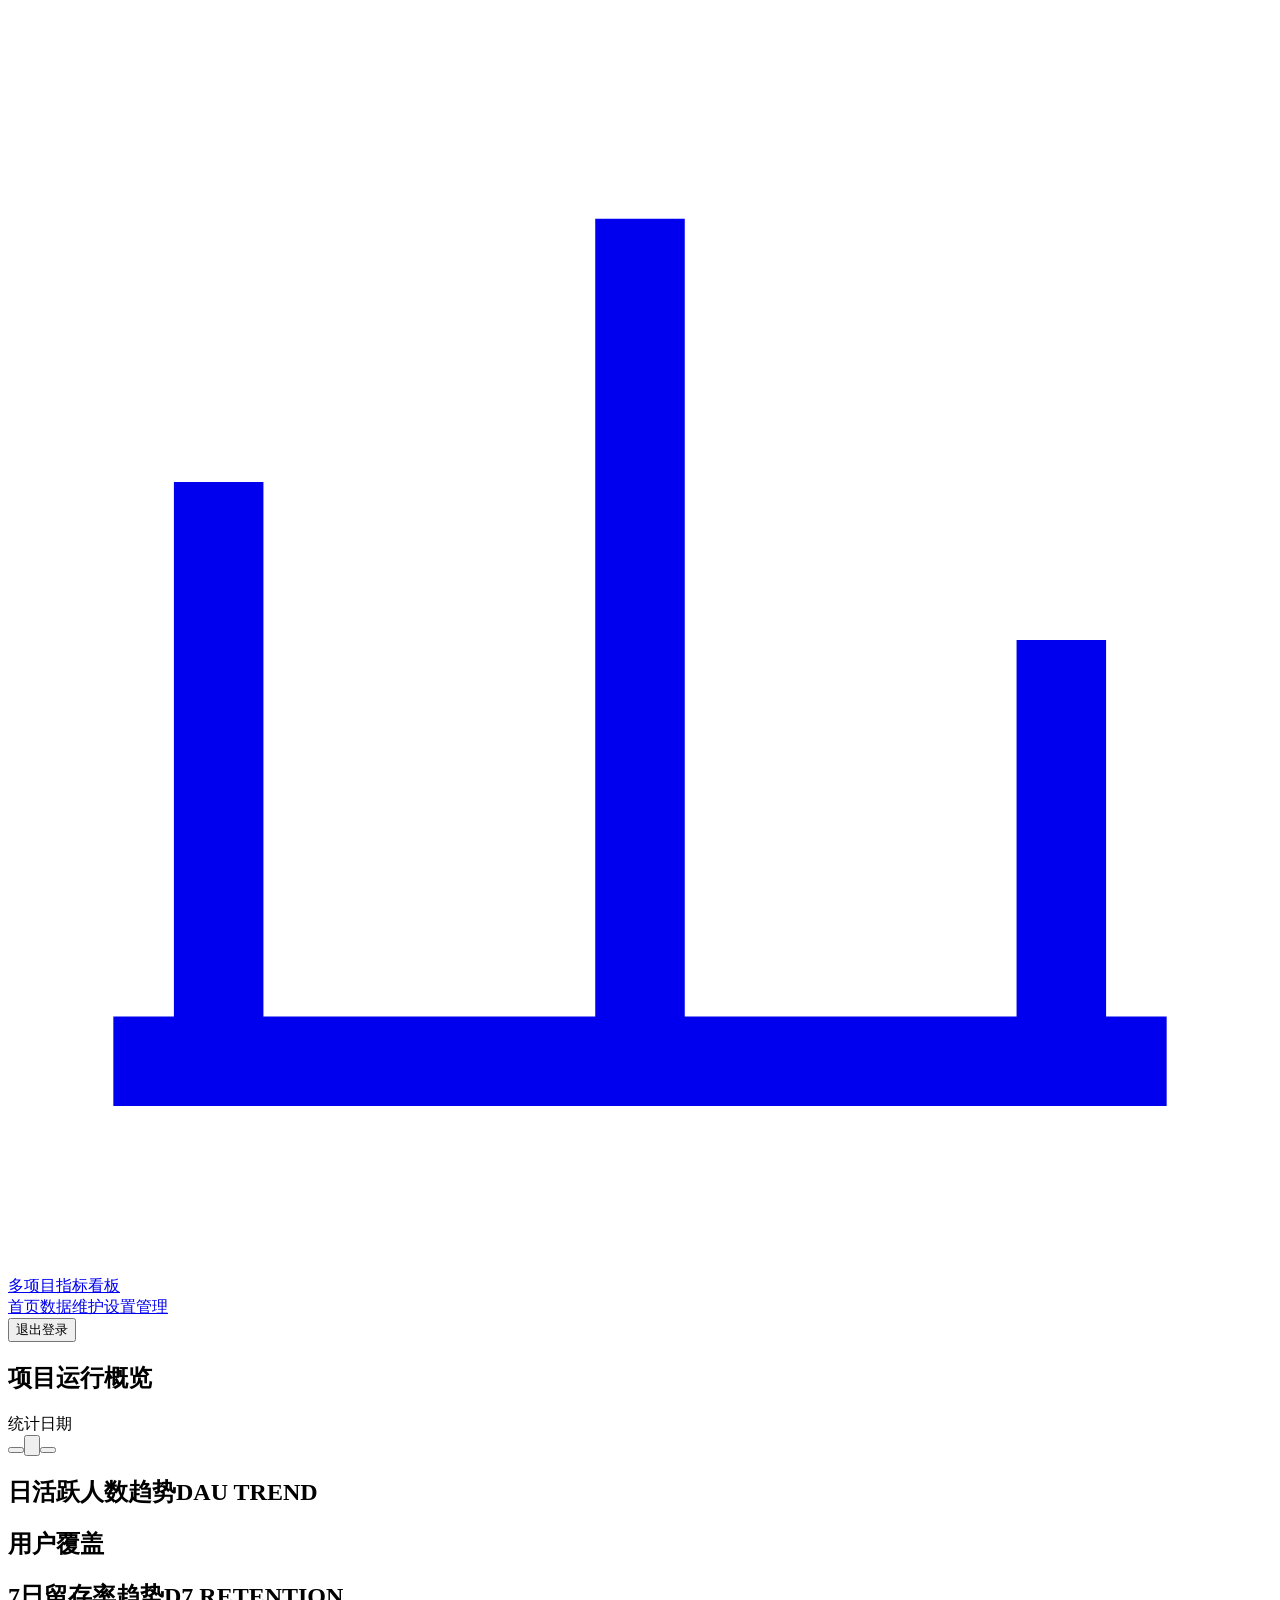
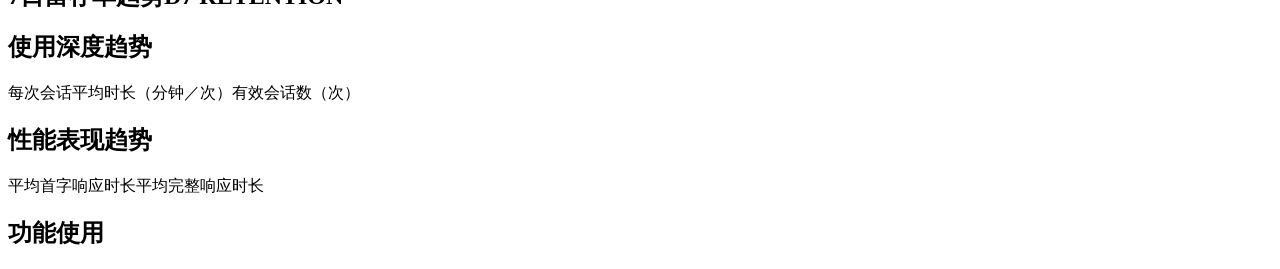
==== 应用/static/home.html @ b9f23270 "实现首页项目看板与授权范围内真实指标查询" ====
<!doctype html><html lang="zh-CN"><head><meta charset="utf-8"><meta name="viewport" content="width=device-width,initial-scale=1"><title>首页 · 多项目指标看板</title><link rel="stylesheet" href="/dashboard/assets/home.css"><script src="/dashboard/assets/home-charts.js" defer></script><script src="/dashboard/assets/home.js" defer></script></head><body>
<header class="topbar"><a class="brand" href="/dashboard/"><span class="brandmark"><svg viewBox="0 0 24 24" fill="none" stroke="currentColor" stroke-width="1.7"><path d="M4 20V9m8 11V4m8 16V12M2 20h20"/></svg></span>多项目指标看板</a><nav aria-label="主导航"><a class="active" href="/dashboard/" aria-current="page">首页</a><a href="/dashboard/maintain">数据维护</a><a href="/dashboard/settings/menus">设置管理</a></nav><button id="logout" class="date-trigger">退出登录</button></header>
<main class="page"><p id="homeStatus" role="status"></p><section class="intro"><h1>项目运行概览</h1></section><section class="controls"><div id="projectTabs" class="project-tabs" role="tablist" aria-label="选择项目"></div><div class="date-controls"><span>统计日期</span><div class="date-shell" id="dateShell"><div class="date-input-row"><button class="date-step" id="prevDate" aria-label="前一天"></button><button id="dateTrigger" class="date-trigger" aria-label="选择统计日期" aria-haspopup="dialog" aria-expanded="false" aria-controls="calendar"><span id="dateText"></span><svg viewBox="0 0 24 24" fill="none" stroke="currentColor" stroke-width="1.5"><rect x="4" y="5" width="16" height="16" rx="2"/><path d="M8 3v4m8-4v4M4 11h16"/></svg></button><button class="date-step" id="nextDate" aria-label="后一天"></button></div><section id="calendar" class="calendar" role="dialog" aria-label="选择统计日期" hidden><div class="calendar-header"><button data-calendar-nav="-12" aria-label="上一年"></button><button data-calendar-nav="-1" aria-label="上个月"></button><strong id="calendarTitle"></strong><button data-calendar-nav="1" aria-label="下个月"></button><button data-calendar-nav="12" aria-label="下一年"></button></div><div class="calendar-body"><div class="weekdays" aria-hidden="true"><span>一</span><span>二</span><span>三</span><span>四</span><span>五</span><span>六</span><span>日</span></div><div id="calendarDays" class="calendar-days"></div></div><div class="calendar-footer"><button id="calendarReset">重置</button><button id="calendarNow">现在</button><button id="calendarConfirm">确定</button></div></section></div></div></section><section class="dashboard" id="dashboardPanel" role="tabpanel" aria-label="项目指标"><section class="kpis" id="kpis" aria-label="关键指标"></section><section class="chart-panel" aria-labelledby="chartTitle"><div class="chart-heading"><h2 id="chartTitle">日活跃人数趋势<span>DAU TREND</span></h2><div class="chart-meta"><span class="chart-period" id="chartPeriod"></span></div></div><div class="chart-plot" id="chartPlot"></div></section><section class="coverage" aria-label="用户覆盖"><div class="coverage-heading"><h2>用户覆盖</h2><div id="coverageDate"></div></div><div class="coverage-items" id="coverageItems"></div></section><section class="chart-panel retention-panel" aria-labelledby="retentionTitle"><div class="chart-heading"><h2 id="retentionTitle">7日留存率趋势<span>D7 RETENTION</span></h2><div class="chart-meta"><span class="chart-period" id="retentionPeriod"></span></div></div><div class="chart-plot" id="retentionPlot"></div></section><div class="trend-pair"><section class="chart-panel session-panel" aria-labelledby="sessionTitle"><div class="chart-heading"><h2 id="sessionTitle">使用深度趋势</h2><div class="chart-meta"><span class="chart-period" id="sessionPeriod"></span></div></div><div class="session-legend"><span><i class="session-line-key"></i>每次会话平均时长（分钟／次）</span><span><i class="session-bar-key"></i>有效会话数（次）</span></div><div class="chart-plot" id="sessionPlot"></div></section><section class="chart-panel performance-panel" aria-labelledby="performanceTitle"><div class="chart-heading"><h2 id="performanceTitle">性能表现趋势</h2><div class="chart-meta"><span class="chart-period" id="performancePeriod"></span></div></div><div class="session-legend performance-legend"><span><i class="performance-first-key"></i>平均首字响应时长</span><span><i class="performance-full-key"></i>平均完整响应时长</span></div><div class="chart-plot" id="performancePlot"></div></section></div><section class="chart-panel feature-panel" aria-labelledby="featureTitle"><div class="chart-heading"><h2 id="featureTitle">功能使用</h2><div class="chart-meta"><span id="featureDate"></span></div></div><div id="featureContent" class="feature-content"></div></section><div class="funnel-pair" id="funnelCards"></div></section></main>
<aside class="definition" id="definition" role="note" hidden><h3 id="definitionTitle"></h3><p id="definitionText"></p></aside>
</body></html>
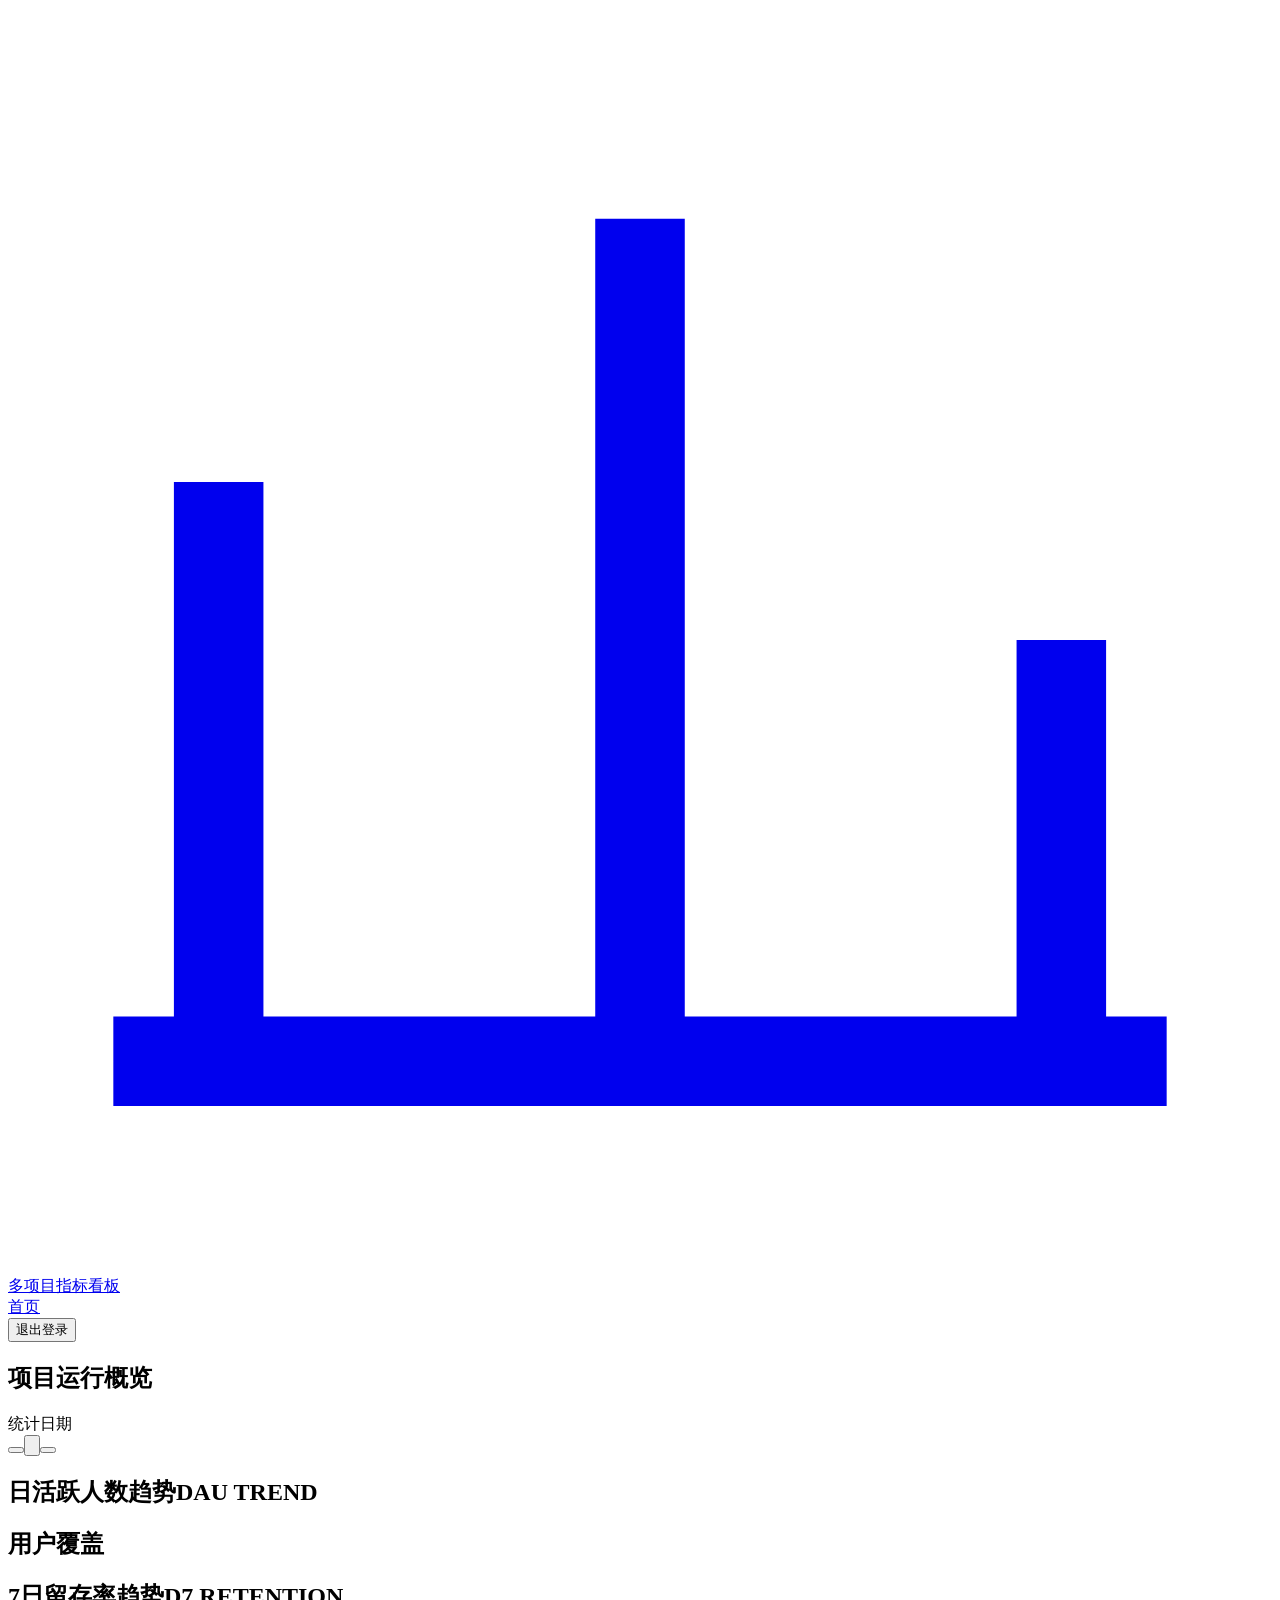
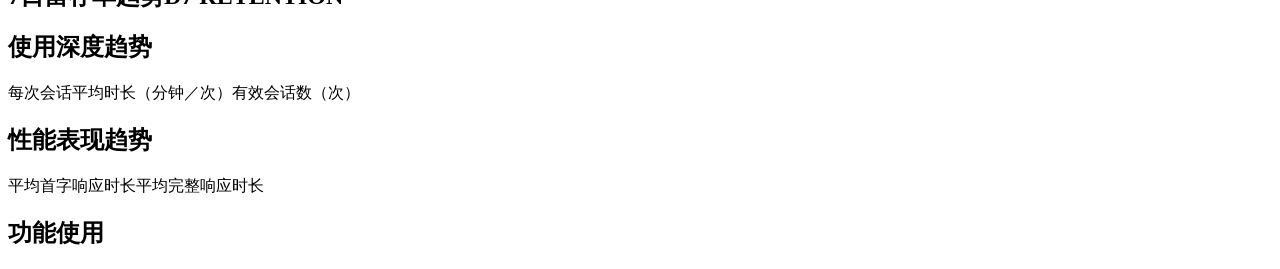
==== commit a4ee8ef1: "Protect reserved identities and fix dashboard audit findings" ====
--- a/应用/static/home.html
+++ b/应用/static/home.html
@@ -1,5 +1,5 @@
 <!doctype html><html lang="zh-CN"><head><meta charset="utf-8"><meta name="viewport" content="width=device-width,initial-scale=1"><title>首页 · 多项目指标看板</title><link rel="stylesheet" href="/dashboard/assets/home.css"><script src="/dashboard/assets/home-charts.js" defer></script><script src="/dashboard/assets/home.js" defer></script></head><body>
-<header class="topbar"><a class="brand" href="/dashboard/"><span class="brandmark"><svg viewBox="0 0 24 24" fill="none" stroke="currentColor" stroke-width="1.7"><path d="M4 20V9m8 11V4m8 16V12M2 20h20"/></svg></span>多项目指标看板</a><nav aria-label="主导航"><a class="active" href="/dashboard/" aria-current="page">首页</a><a href="/dashboard/maintain">数据维护</a><a href="/dashboard/settings/menus">设置管理</a></nav><button id="logout" class="date-trigger">退出登录</button></header>
-<main class="page"><p id="homeStatus" role="status"></p><section class="intro"><h1>项目运行概览</h1></section><section class="controls"><div id="projectTabs" class="project-tabs" role="tablist" aria-label="选择项目"></div><div class="date-controls"><span>统计日期</span><div class="date-shell" id="dateShell"><div class="date-input-row"><button class="date-step" id="prevDate" aria-label="前一天"></button><button id="dateTrigger" class="date-trigger" aria-label="选择统计日期" aria-haspopup="dialog" aria-expanded="false" aria-controls="calendar"><span id="dateText"></span><svg viewBox="0 0 24 24" fill="none" stroke="currentColor" stroke-width="1.5"><rect x="4" y="5" width="16" height="16" rx="2"/><path d="M8 3v4m8-4v4M4 11h16"/></svg></button><button class="date-step" id="nextDate" aria-label="后一天"></button></div><section id="calendar" class="calendar" role="dialog" aria-label="选择统计日期" hidden><div class="calendar-header"><button data-calendar-nav="-12" aria-label="上一年"></button><button data-calendar-nav="-1" aria-label="上个月"></button><strong id="calendarTitle"></strong><button data-calendar-nav="1" aria-label="下个月"></button><button data-calendar-nav="12" aria-label="下一年"></button></div><div class="calendar-body"><div class="weekdays" aria-hidden="true"><span>一</span><span>二</span><span>三</span><span>四</span><span>五</span><span>六</span><span>日</span></div><div id="calendarDays" class="calendar-days"></div></div><div class="calendar-footer"><button id="calendarReset">重置</button><button id="calendarNow">现在</button><button id="calendarConfirm">确定</button></div></section></div></div></section><section class="dashboard" id="dashboardPanel" role="tabpanel" aria-label="项目指标"><section class="kpis" id="kpis" aria-label="关键指标"></section><section class="chart-panel" aria-labelledby="chartTitle"><div class="chart-heading"><h2 id="chartTitle">日活跃人数趋势<span>DAU TREND</span></h2><div class="chart-meta"><span class="chart-period" id="chartPeriod"></span></div></div><div class="chart-plot" id="chartPlot"></div></section><section class="coverage" aria-label="用户覆盖"><div class="coverage-heading"><h2>用户覆盖</h2><div id="coverageDate"></div></div><div class="coverage-items" id="coverageItems"></div></section><section class="chart-panel retention-panel" aria-labelledby="retentionTitle"><div class="chart-heading"><h2 id="retentionTitle">7日留存率趋势<span>D7 RETENTION</span></h2><div class="chart-meta"><span class="chart-period" id="retentionPeriod"></span></div></div><div class="chart-plot" id="retentionPlot"></div></section><div class="trend-pair"><section class="chart-panel session-panel" aria-labelledby="sessionTitle"><div class="chart-heading"><h2 id="sessionTitle">使用深度趋势</h2><div class="chart-meta"><span class="chart-period" id="sessionPeriod"></span></div></div><div class="session-legend"><span><i class="session-line-key"></i>每次会话平均时长（分钟／次）</span><span><i class="session-bar-key"></i>有效会话数（次）</span></div><div class="chart-plot" id="sessionPlot"></div></section><section class="chart-panel performance-panel" aria-labelledby="performanceTitle"><div class="chart-heading"><h2 id="performanceTitle">性能表现趋势</h2><div class="chart-meta"><span class="chart-period" id="performancePeriod"></span></div></div><div class="session-legend performance-legend"><span><i class="performance-first-key"></i>平均首字响应时长</span><span><i class="performance-full-key"></i>平均完整响应时长</span></div><div class="chart-plot" id="performancePlot"></div></section></div><section class="chart-panel feature-panel" aria-labelledby="featureTitle"><div class="chart-heading"><h2 id="featureTitle">功能使用</h2><div class="chart-meta"><span id="featureDate"></span></div></div><div id="featureContent" class="feature-content"></div></section><div class="funnel-pair" id="funnelCards"></div></section></main>
+<header class="topbar"><a class="brand" href="/dashboard/"><span class="brandmark"><svg viewBox="0 0 24 24" fill="none" stroke="currentColor" stroke-width="1.7"><path d="M4 20V9m8 11V4m8 16V12M2 20h20"/></svg></span>多项目指标看板</a><nav aria-label="主导航"><a class="active" href="/dashboard/" aria-current="page">首页</a><a id="homeMaintainNav" hidden href="/dashboard/maintain">数据维护</a><a id="homeSettingsNav" hidden href="/dashboard/settings/menus">设置管理</a></nav><button id="logout" class="date-trigger">退出登录</button></header>
+<main class="page"><p id="homeStatus" role="status"></p><section class="intro"><h1>项目运行概览</h1></section><section class="controls"><div id="projectTabs" class="project-tabs" role="tablist" aria-label="选择项目"></div><div class="date-controls"><span>统计日期</span><div class="date-shell" id="dateShell"><div class="date-input-row"><button class="date-step" id="prevDate" aria-label="前一天"></button><button id="dateTrigger" class="date-trigger" aria-label="选择统计日期" aria-haspopup="dialog" aria-expanded="false" aria-controls="calendar"><span id="dateText"></span><svg viewBox="0 0 24 24" fill="none" stroke="currentColor" stroke-width="1.5"><rect x="4" y="5" width="16" height="16" rx="2"/><path d="M8 3v4m8-4v4M4 11h16"/></svg></button><button class="date-step" id="nextDate" aria-label="后一天"></button></div><section id="calendar" class="calendar" role="dialog" aria-label="选择统计日期" hidden><div class="calendar-header"><button data-calendar-nav="-12" aria-label="上一年"></button><button data-calendar-nav="-1" aria-label="上个月"></button><strong id="calendarTitle"></strong><button data-calendar-nav="1" aria-label="下个月"></button><button data-calendar-nav="12" aria-label="下一年"></button></div><div class="calendar-body"><div class="weekdays" aria-hidden="true"><span>一</span><span>二</span><span>三</span><span>四</span><span>五</span><span>六</span><span>日</span></div><div id="calendarDays" class="calendar-days"></div></div><div class="calendar-footer"><button id="calendarReset">重置</button><button id="calendarNow">现在</button><button id="calendarConfirm">确定</button></div></section></div></div></section><section class="dashboard" id="dashboardPanel" role="tabpanel" aria-label="项目指标"><section class="kpis" id="kpis" aria-label="关键指标"></section><section class="chart-panel" aria-labelledby="chartTitle"><div class="chart-heading"><h2 id="chartTitle">日活跃人数趋势<span>DAU TREND</span></h2><div class="chart-meta"><span class="chart-period" id="chartPeriod"></span></div></div><div class="chart-plot" id="chartPlot"></div></section><section class="coverage" aria-label="用户覆盖"><div class="coverage-heading"><h2>用户覆盖</h2><div id="coverageDate"></div></div><div class="coverage-items" id="coverageItems"></div></section><section class="chart-panel retention-panel" aria-labelledby="retentionTitle"><div class="chart-heading"><h2 id="retentionTitle">7日留存率趋势<span>D7 RETENTION</span></h2><div class="chart-meta"><span class="chart-period" id="retentionPeriod"></span></div></div><div class="chart-plot" id="retentionPlot"></div></section><div class="trend-pair"><section class="chart-panel session-panel" aria-labelledby="sessionTitle"><div class="chart-heading"><h2 id="sessionTitle">使用深度趋势</h2><div class="chart-meta"><span class="chart-period" id="sessionPeriod"></span></div></div><div class="session-legend"><span><i class="session-line-key"></i>每次会话平均时长（分钟／次）</span><span><i class="session-bar-key"></i>有效会话数（次）</span></div><div class="chart-plot" id="sessionPlot"></div></section><section class="chart-panel performance-panel" aria-labelledby="performanceTitle"><div class="chart-heading"><h2 id="performanceTitle">性能表现趋势</h2><div class="chart-meta"><span class="chart-period" id="performancePeriod"></span></div></div><div class="session-legend performance-legend"><span><i class="performance-first-key"></i>平均首字响应时长</span><span><i class="performance-full-key"></i>平均完整响应时长</span></div><div class="chart-plot" id="performancePlot"></div></section></div><div id="extraTrendCards"></div><section class="chart-panel feature-panel" aria-labelledby="featureTitle"><div class="chart-heading"><h2 id="featureTitle">功能使用</h2><div class="chart-meta"><span id="featureDate"></span></div></div><div id="featureContent" class="feature-content"></div></section><div class="funnel-pair" id="funnelCards"></div></section></main>
 <aside class="definition" id="definition" role="note" hidden><h3 id="definitionTitle"></h3><p id="definitionText"></p></aside>
 </body></html>
